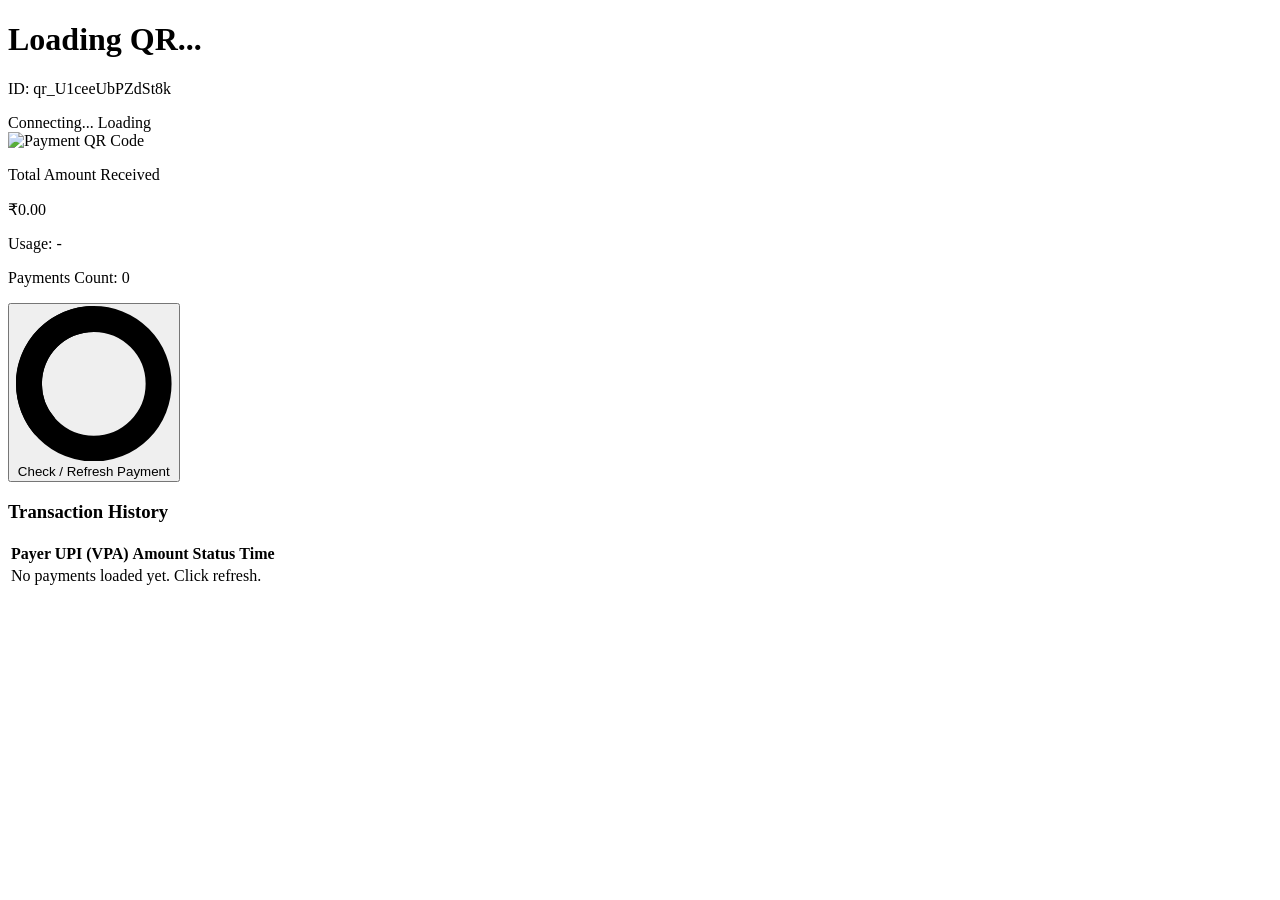
==== kanha.html @ bfecb2e8 "code" ====
<!DOCTYPE html>
<html lang="en">
<head>
    <meta charset="UTF-8">
    <meta name="viewport" content="width=device-width, initial-scale=1.0">
    <title>Razorpay QR Cross-Check Dashboard</title>
    <!-- Tailwind CSS for modern styling -->
    <script src="https://cdn.tailwindcss.com"></script>
    <!-- Socket.io Client Script -->
    <script src="https://cdn.socket.io/4.7.2/socket.io.min.js"></script>
</head>
<body class="bg-slate-100 min-h-screen py-10 px-4">

    <div class="max-w-xl mx-auto bg-white rounded-2xl shadow-xl overflow-hidden p-6">
        <!-- Header -->
        <div class="flex justify-between items-center border-b pb-4 mb-6">
            <div>
                <h1 id="qrName" class="text-xl font-bold text-slate-800">Loading QR...</h1>
                <p class="text-xs text-slate-500">ID: <span id="qrIdDisplay">Loading...</span></p>
            </div>
            <div class="flex items-center gap-2">
                <!-- Live Connection Badge -->
                <span id="connectionBadge" class="px-2.5 py-1 text-[10px] font-semibold rounded-full bg-amber-100 text-amber-700 uppercase flex items-center gap-1.5">
                    <span class="w-1.5 h-1.5 rounded-full bg-amber-500 animate-pulse"></span> Connecting...
                </span>
                <span id="qrStatus" class="px-3 py-1 text-xs font-semibold rounded-full bg-slate-200 text-slate-700 uppercase">Loading</span>
            </div>
        </div>

        <!-- QR Code & Summary Section -->
        <div class="flex flex-col sm:flex-row items-center gap-6 bg-slate-50 p-4 rounded-xl border border-slate-200 mb-6">
            <div class="bg-white p-2 rounded-lg shadow-sm border">
                <img id="qrImage" src="" alt="Payment QR Code" class="w-40 h-40 object-contain">
            </div>
            <div class="flex-1 w-full space-y-2 text-center sm:text-left">
                <div>
                    <p class="text-xs text-slate-500 uppercase tracking-wider">Total Amount Received</p>
                    <p id="totalAmount" class="text-3xl font-extrabold text-emerald-600">₹0.00</p>
                </div>
                <div class="text-sm text-slate-600">
                    <p>Usage: <span id="qrUsage" class="font-medium text-slate-800">-</span></p>
                    <p>Payments Count: <span id="paymentsCount" class="font-medium text-slate-800">0</span></p>
                </div>
                <button onclick="refreshPaymentStatus()" id="refreshBtn" class="w-full sm:w-auto mt-2 bg-indigo-600 hover:bg-indigo-700 text-white font-medium px-4 py-2 rounded-lg text-sm transition flex items-center justify-center gap-2 shadow">
                    <svg id="spinner" class="animate-spin -ml-1 mr-2 h-4 w-4 text-white hidden" xmlns="http://www.w3.org/2000/svg" fill="none" viewBox="0 0 24 24">
                        <circle class="opacity-25" cx="12" cy="12" r="10" stroke="currentColor" stroke-width="4"></circle>
                        <path class="opacity-75" fill="currentColor" d="M4 12a8 8 0 018-8V0C5.373 0 0 5.373 0 12h4zm2 5.291A7.962 7.962 0 014 12H0c0 3.042 1.135 5.824 3 7.938l3-2.647z"></path>
                    </svg>
                    Check / Refresh Payment
                </button>
            </div>
        </div>

        <!-- Payment History Table -->
        <div>
            <h3 class="text-sm font-bold text-slate-700 uppercase tracking-wider mb-3">Transaction History</h3>
            <div class="overflow-x-auto border border-slate-200 rounded-lg">
                <table class="w-full text-left border-collapse">
                    <thead>
                        <tr class="bg-slate-100 text-xs font-semibold text-slate-600 uppercase">
                            <th class="p-3">Payer UPI (VPA)</th>
                            <th class="p-3">Amount</th>
                            <th class="p-3">Status</th>
                            <th class="p-3">Time</th>
                        </tr>
                    </thead>
                    <tbody id="paymentsTableBody" class="divide-y divide-slate-200 text-sm">
                        <tr>
                            <td colspan="4" class="p-4 text-center text-slate-400">No payments loaded yet. Click refresh.</td>
                        </tr>
                    </tbody>
                </table>
            </div>
        </div>
        
        <!-- Error / Status Message Box -->
        <div id="messageBox" class="mt-4 hidden p-3 rounded-lg text-xs"></div>
    </div>

    <script>
        const SERVER_URL = "https://razor.shivani21sharma.shop"; 

        // Extract dynamic parameters from URL (e.g. ?userId=user_12345&qrId=qr_U1ceeUbPZdSt8k)
        const urlParams = new URLSearchParams(window.location.search);
        const CURRENT_USER_ID = urlParams.get('userId') || "user_12345"; // fallback if not provided
        const QR_ID = urlParams.get('qrId') || "qr_U1ceeUbPZdSt8k";       // fallback if not provided

        // Display current target QR ID on screen
        document.getElementById('qrIdDisplay').innerText = QR_ID;

        // 1. Initialize Socket.io Connection
        const socket = io(SERVER_URL);

        socket.on('connect', () => {
            // Join this specific client's dynamic room on the server backend
            if (CURRENT_USER_ID) {
                socket.emit('join_user_room', CURRENT_USER_ID);
                console.log(`Joined socket room for user: ${CURRENT_USER_ID}`);
            }

            const badge = document.getElementById('connectionBadge');
            badge.className = "px-2.5 py-1 text-[10px] font-semibold rounded-full bg-emerald-100 text-emerald-700 uppercase flex items-center gap-1.5";
            badge.innerHTML = `<span class="w-1.5 h-1.5 rounded-full bg-emerald-500"></span> Live Connected`;
        });

        socket.on('disconnect', () => {
            const badge = document.getElementById('connectionBadge');
            badge.className = "px-2.5 py-1 text-[10px] font-semibold rounded-full bg-rose-100 text-rose-700 uppercase flex items-center gap-1.5";
            badge.innerHTML = `<span class="w-1.5 h-1.5 rounded-full bg-rose-500"></span> Disconnected`;
        });

        // 2. Listen for Real-Time Payment Event targeted to this specific client's room
        socket.on('new_payment_received', (data) => {
            console.log("Real-time payment notification received:", data);
            
            // Play built-in browser notification chime
            playAlertSound();

            // Show Toast Alert
            showToast(`🔔 New payment of ₹${data.amount.toFixed(2)} received from ${data.vpa}!`, "success");

            // Automatically trigger data sync to load new record into the table
            refreshPaymentStatus();
        });

        // Helper: Web Audio API tone generator
        function playAlertSound() {
            try {
                const audioCtx = new (window.AudioContext || window.webkitAudioContext)();
                const oscillator = audioCtx.createOscillator();
                const gainNode = audioCtx.createGain();

                oscillator.type = 'sine';
                oscillator.frequency.setValueAtTime(587.33, audioCtx.currentTime); // D5 note
                gainNode.gain.setValueAtTime(0.1, audioCtx.currentTime);

                oscillator.connect(gainNode);
                gainNode.connect(audioCtx.destination);

                oscillator.start();
                oscillator.stop(audioCtx.currentTime + 0.3);
            } catch (e) {
                console.error("Audio playback error:", e);
            }
        }

        async function refreshPaymentStatus() {
            const btn = document.getElementById('refreshBtn');
            const spinner = document.getElementById('spinner');
            const msgBox = document.getElementById('messageBox');

            btn.disabled = true;
            spinner.classList.remove('hidden');
            msgBox.classList.add('hidden');

            try {
                const response = await fetch(`${SERVER_URL}/api/qr/refresh/${QR_ID}`, {
                    method: 'POST',
                    headers: {
                        'Content-Type': 'application/json'
                    }
                });

                const result = await response.json();

                if (result.success) {
                    updateUI(result.data);
                } else {
                    showToast("Failed to sync: " + (result.error || "Unknown error"), "error");
                }
            } catch (error) {
                console.error("Network error:", error);
                showToast("Could not connect to backend server.", "error");
            } finally {
                btn.disabled = false;
                spinner.classList.add('hidden');
            }
        }

        function updateUI(data) {
            const deposit = 1100 + (1100) * 0.05;

            const totalAmount = data.totalAmountReceived - deposit;

            document.getElementById('qrName').innerText = data.name;
            document.getElementById('qrIdDisplay').innerText = data.razorpayQrId;
            document.getElementById('qrImage').src = data.imageUrl;
            document.getElementById('totalAmount').innerText =
                `₹${totalAmount.toLocaleString('en-IN', {
                    minimumFractionDigits: 2
                })}`;
            document.getElementById('qrUsage').innerText = data.usage === 'multiple_use' ? 'Multiple Use' : 'Single Use';
            document.getElementById('paymentsCount').innerText = data.paymentsCount;

            const badge = document.getElementById('qrStatus');
            badge.innerText = data.status;
            if (data.status === 'active') {
                badge.className = "px-3 py-1 text-xs font-semibold rounded-full bg-emerald-100 text-emerald-700 uppercase";
            } else {
                badge.className = "px-3 py-1 text-xs font-semibold rounded-full bg-rose-100 text-rose-700 uppercase";
            }

            // Populate Table
            const tbody = document.getElementById('paymentsTableBody');
            tbody.innerHTML = '';

            if (!data.payments || data.payments.length === 0) {
                tbody.innerHTML = `<tr><td colspan="4" class="p-4 text-center text-slate-400">No payments found yet.</td></tr>`;
                return;
            }

            data.payments.forEach(pay => {
                const tr = document.createElement('tr');
                tr.className = "hover:bg-slate-50 transition";
                
                const formattedDate = new Date(pay.createdAt).toLocaleString('en-IN', {
                    day: '2-digit', month: 'short', year: 'numeric', hour: '2-digit', minute: '2-digit'
                });

                tr.innerHTML = `
                    <td class="p-3 font-medium text-slate-700">${pay.vpa || 'N/A'}</td>
                    <td class="p-3 font-bold text-emerald-600">₹${pay.amount.toFixed(2)}</td>
                    <td class="p-3"><span class="px-2 py-0.5 text-xs bg-emerald-50 text-emerald-600 rounded font-medium uppercase">${pay.status}</span></td>
                    <td class="p-3 text-xs text-slate-500">${formattedDate}</td>
                `;
                tbody.appendChild(tr);
            });
        }

        function showToast(text, type) {
            const box = document.getElementById('messageBox');
            box.innerText = text;
            box.classList.remove('hidden', 'bg-emerald-50', 'text-emerald-700', 'bg-rose-50', 'text-rose-700');
            if (type === 'success') {
                box.classList.add('bg-emerald-50', 'text-emerald-700');
            } else {
                box.classList.add('bg-rose-50', 'text-rose-700');
            }
        }

        window.onload = () => {
            refreshPaymentStatus();
        };g
    </script>
</body>
</html>
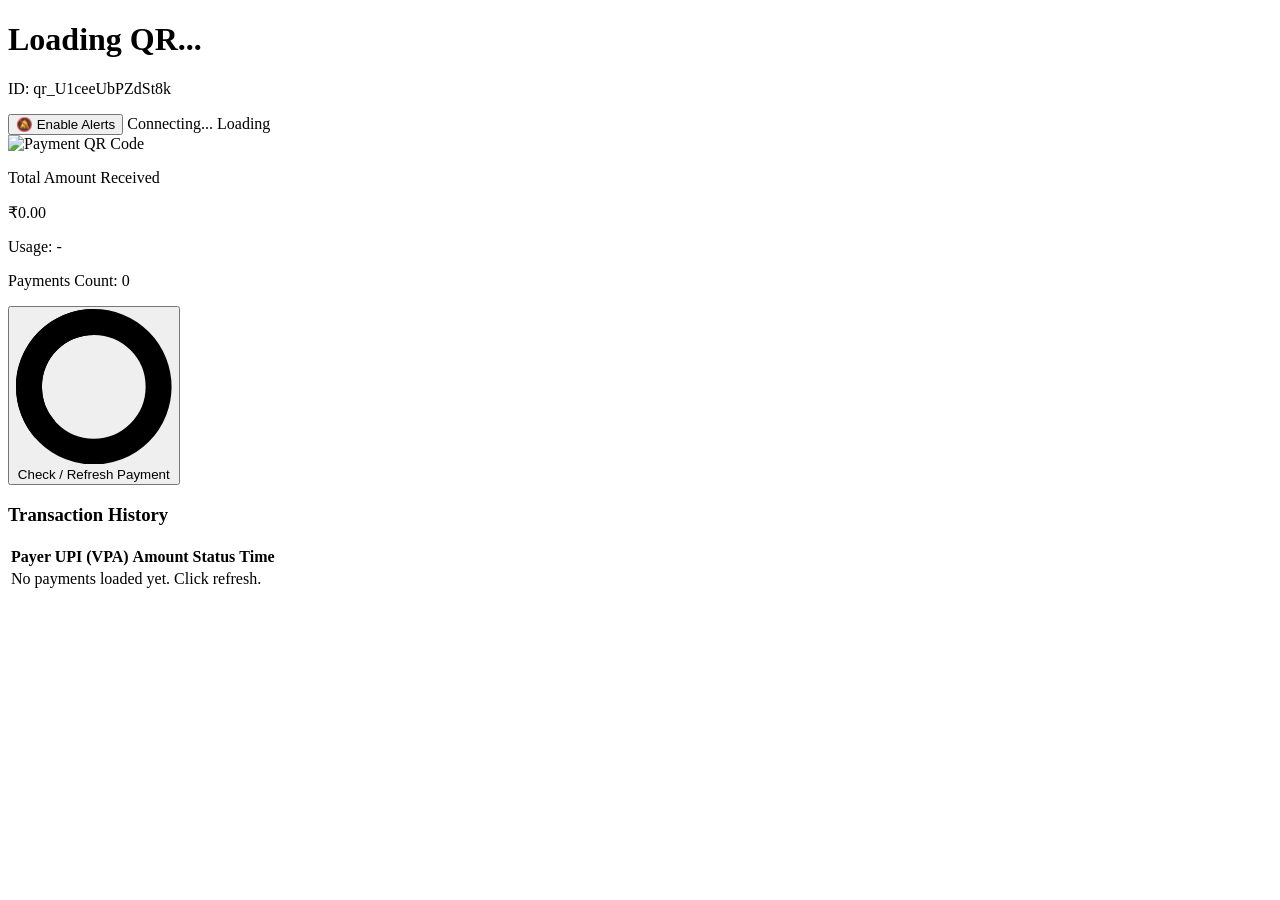
==== commit 04554f2a: "code" ====
--- a/kanha.html
+++ b/kanha.html
@@ -13,12 +13,16 @@
 
     <div class="max-w-xl mx-auto bg-white rounded-2xl shadow-xl overflow-hidden p-6">
         <!-- Header -->
-        <div class="flex justify-between items-center border-b pb-4 mb-6">
+        <div class="flex flex-wrap justify-between items-center gap-2 border-b pb-4 mb-6">
             <div>
                 <h1 id="qrName" class="text-xl font-bold text-slate-800">Loading QR...</h1>
                 <p class="text-xs text-slate-500">ID: <span id="qrIdDisplay">Loading...</span></p>
             </div>
             <div class="flex items-center gap-2">
+                <!-- Push Notification Toggle Button -->
+                <button onclick="togglePushNotifications()" id="pushBtn" class="px-2.5 py-1 text-[10px] font-semibold rounded-full bg-slate-100 hover:bg-slate-200 text-slate-700 uppercase flex items-center gap-1 transition border border-slate-300">
+                    <span id="pushIcon">🔕</span> <span id="pushBtnText">Enable Alerts</span>
+                </button>
                 <!-- Live Connection Badge -->
                 <span id="connectionBadge" class="px-2.5 py-1 text-[10px] font-semibold rounded-full bg-amber-100 text-amber-700 uppercase flex items-center gap-1.5">
                     <span class="w-1.5 h-1.5 rounded-full bg-amber-500 animate-pulse"></span> Connecting...
@@ -92,7 +96,6 @@
         const socket = io(SERVER_URL);
 
         socket.on('connect', () => {
-            // Join this specific client's dynamic room on the server backend
             if (CURRENT_USER_ID) {
                 socket.emit('join_user_room', CURRENT_USER_ID);
                 console.log(`Joined socket room for user: ${CURRENT_USER_ID}`);
@@ -117,11 +120,129 @@
             playAlertSound();
 
             // Show Toast Alert
-            showToast(`🔔 New payment of ₹${data.amount.toFixed(2)} received from ${data.vpa}!`, "success");
+            showToast(`🔔 New payment of ₹${Number(data.amount).toFixed(2)} received from ${data.vpa}!`, "success");
 
             // Automatically trigger data sync to load new record into the table
             refreshPaymentStatus();
         });
+
+        // ==========================================
+        // 3. WEB PUSH NOTIFICATION LOGIC
+        // ==========================================
+        function urlBase64ToUint8Array(base64String) {
+            const padding = '='.repeat((4 - (base64String.length % 4)) % 4);
+            const base64 = (base64String + padding).replace(/-/g, '+').replace(/_/g, '/');
+            const rawData = window.atob(base64);
+            return Uint8Array.from([...rawData].map((char) => char.charCodeAt(0)));
+        }
+
+        function setPushButtonUI(isSubscribed) {
+            const btn = document.getElementById('pushBtn');
+            const icon = document.getElementById('pushIcon');
+            const text = document.getElementById('pushBtnText');
+
+            if (isSubscribed) {
+                btn.className = "px-2.5 py-1 text-[10px] font-semibold rounded-full bg-indigo-100 hover:bg-indigo-200 text-indigo-700 uppercase flex items-center gap-1 transition border border-indigo-200";
+                icon.innerText = "🔔";
+                text.innerText = "Alerts On";
+            } else {
+                btn.className = "px-2.5 py-1 text-[10px] font-semibold rounded-full bg-slate-100 hover:bg-slate-200 text-slate-700 uppercase flex items-center gap-1 transition border border-slate-300";
+                icon.innerText = "🔕";
+                text.innerText = "Enable Alerts";
+            }
+        }
+
+        async function initPushState() {
+            if (!('serviceWorker' in navigator) || !('PushManager' in window)) {
+                document.getElementById('pushBtn').classList.add('hidden');
+                return;
+            }
+
+            try {
+                const registration = await navigator.serviceWorker.register('/sw.js');
+                const existingSub = await registration.pushManager.getSubscription();
+                setPushButtonUI(Boolean(existingSub));
+
+                // Re-sync existing subscription with backend in case userId query param changed
+                if (existingSub) {
+                    await fetch(`${SERVER_URL}/api/push/subscribe`, {
+                        method: 'POST',
+                        headers: { 'Content-Type': 'application/json' },
+                        body: JSON.stringify({
+                            userId: CURRENT_USER_ID,
+                            subscription: existingSub
+                        })
+                    });
+                }
+            } catch (err) {
+                console.error("Service Worker init error:", err);
+            }
+        }
+
+        async function togglePushNotifications() {
+            if (!('serviceWorker' in navigator) || !('PushManager' in window)) {
+                showToast("Push notifications are not supported in this browser.", "error");
+                return;
+            }
+
+            try {
+                const registration = await navigator.serviceWorker.register('/sw.js');
+                await navigator.serviceWorker.ready;
+
+                const existingSub = await registration.pushManager.getSubscription();
+
+                // If already subscribed, unsubscribe
+                if (existingSub) {
+                    await fetch(`${SERVER_URL}/api/push/unsubscribe`, {
+                        method: 'POST',
+                        headers: { 'Content-Type': 'application/json' },
+                        body: JSON.stringify({ endpoint: existingSub.endpoint })
+                    });
+                    await existingSub.unsubscribe();
+                    setPushButtonUI(false);
+                    showToast("Background push alerts disabled.", "success");
+                    return;
+                }
+
+                // Request permission & subscribe
+                const permission = await Notification.requestPermission();
+                if (permission !== 'granted') {
+                    showToast("Notification permission denied by browser.", "error");
+                    return;
+                }
+
+                const keyRes = await fetch(`${SERVER_URL}/api/push/vapid-public-key`);
+                const { publicKey, error } = await keyRes.json();
+                if (!publicKey) {
+                    showToast(error || "Backend VAPID key not configured.", "error");
+                    return;
+                }
+
+                const subscription = await registration.pushManager.subscribe({
+                    userVisibleOnly: true,
+                    applicationServerKey: urlBase64ToUint8Array(publicKey)
+                });
+
+                const subRes = await fetch(`${SERVER_URL}/api/push/subscribe`, {
+                    method: 'POST',
+                    headers: { 'Content-Type': 'application/json' },
+                    body: JSON.stringify({
+                        userId: CURRENT_USER_ID,
+                        subscription
+                    })
+                });
+
+                if (subRes.ok) {
+                    setPushButtonUI(true);
+                    showToast("🔔 Background push notifications enabled!", "success");
+                } else {
+                    showToast("Failed to save push subscription on server.", "error");
+                }
+            } catch (err) {
+                console.error("Push toggle error:", err);
+                showToast("Error configuring push notifications: " + err.message, "error");
+            }
+        }
 
         // Helper: Web Audio API tone generator
         function playAlertSound() {
@@ -179,7 +300,6 @@
 
         function updateUI(data) {
             const deposit = 1100 + (1100) * 0.05;
-
             const totalAmount = data.totalAmountReceived - deposit;
 
             document.getElementById('qrName').innerText = data.name;
@@ -240,7 +360,8 @@
 
         window.onload = () => {
             refreshPaymentStatus();
-        };g
+            initPushState();
+        };
     </script>
 </body>
 </html>
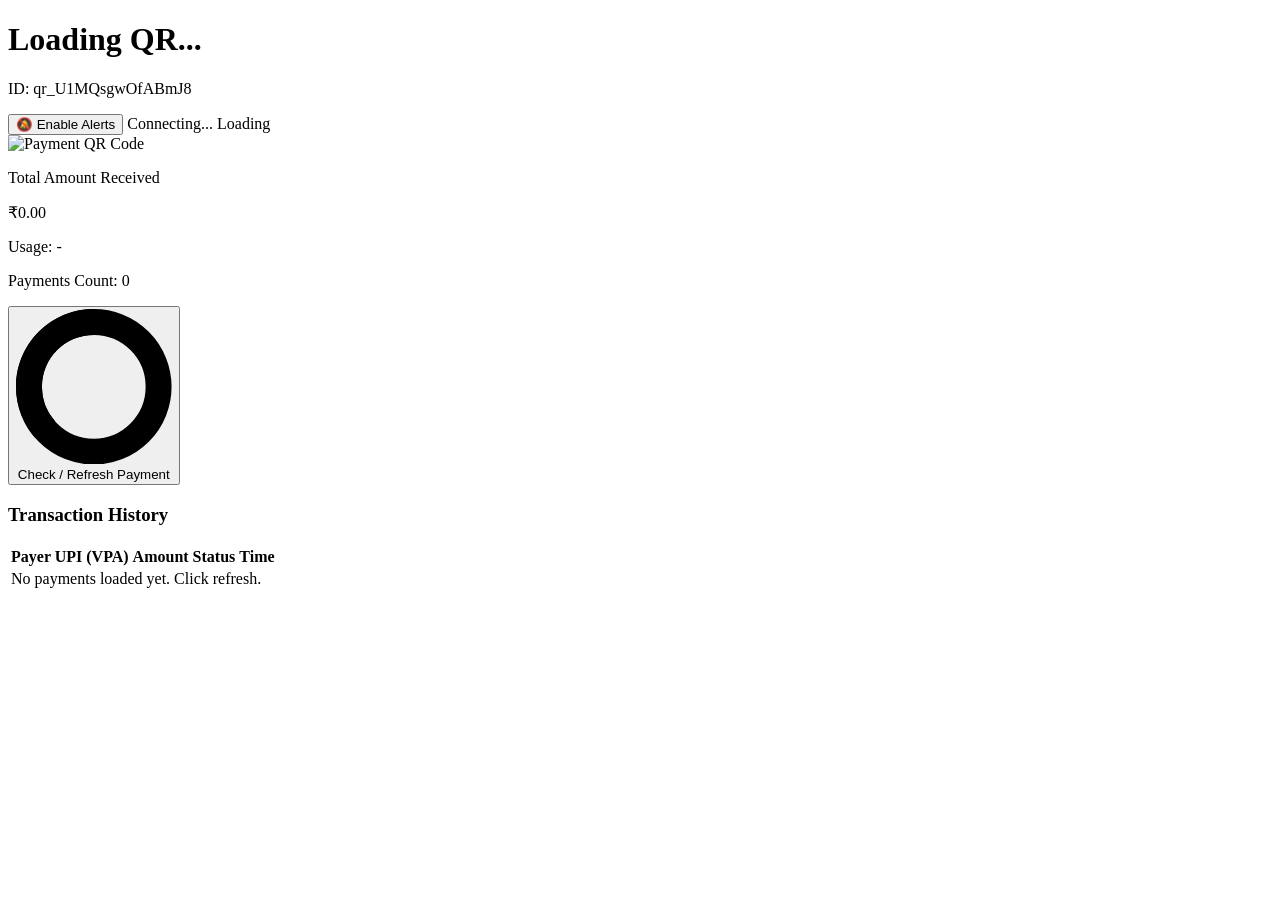
==== commit 63fde49a: "code" ====
--- a/kanha.html
+++ b/kanha.html
@@ -1,5 +1,6 @@
 <!DOCTYPE html>
 <html lang="en">
+
 <head>
     <meta charset="UTF-8">
     <meta name="viewport" content="width=device-width, initial-scale=1.0">
@@ -9,6 +10,7 @@
     <!-- Socket.io Client Script -->
     <script src="https://cdn.socket.io/4.7.2/socket.io.min.js"></script>
 </head>
+
 <body class="bg-slate-100 min-h-screen py-10 px-4">
 
     <div class="max-w-xl mx-auto bg-white rounded-2xl shadow-xl overflow-hidden p-6">
@@ -16,23 +18,27 @@
         <div class="flex flex-wrap justify-between items-center gap-2 border-b pb-4 mb-6">
             <div>
                 <h1 id="qrName" class="text-xl font-bold text-slate-800">Loading QR...</h1>
-                <p class="text-xs text-slate-500">ID: <span id="qrIdDisplay">Loading...</span></p>
+                <p class="text-xs text-slate-500">ID: <span id="qrIdDisplay">qr_U1MQsgwOfABmJ8</span></p>
             </div>
             <div class="flex items-center gap-2">
                 <!-- Push Notification Toggle Button -->
-                <button onclick="togglePushNotifications()" id="pushBtn" class="px-2.5 py-1 text-[10px] font-semibold rounded-full bg-slate-100 hover:bg-slate-200 text-slate-700 uppercase flex items-center gap-1 transition border border-slate-300">
+                <button onclick="togglePushNotifications()" id="pushBtn"
+                    class="px-2.5 py-1 text-[10px] font-semibold rounded-full bg-slate-100 hover:bg-slate-200 text-slate-700 uppercase flex items-center gap-1 transition border border-slate-300">
                     <span id="pushIcon">🔕</span> <span id="pushBtnText">Enable Alerts</span>
                 </button>
                 <!-- Live Connection Badge -->
-                <span id="connectionBadge" class="px-2.5 py-1 text-[10px] font-semibold rounded-full bg-amber-100 text-amber-700 uppercase flex items-center gap-1.5">
+                <span id="connectionBadge"
+                    class="px-2.5 py-1 text-[10px] font-semibold rounded-full bg-amber-100 text-amber-700 uppercase flex items-center gap-1.5">
                     <span class="w-1.5 h-1.5 rounded-full bg-amber-500 animate-pulse"></span> Connecting...
                 </span>
-                <span id="qrStatus" class="px-3 py-1 text-xs font-semibold rounded-full bg-slate-200 text-slate-700 uppercase">Loading</span>
+                <span id="qrStatus"
+                    class="px-3 py-1 text-xs font-semibold rounded-full bg-slate-200 text-slate-700 uppercase">Loading</span>
             </div>
         </div>
 
         <!-- QR Code & Summary Section -->
-        <div class="flex flex-col sm:flex-row items-center gap-6 bg-slate-50 p-4 rounded-xl border border-slate-200 mb-6">
+        <div
+            class="flex flex-col sm:flex-row items-center gap-6 bg-slate-50 p-4 rounded-xl border border-slate-200 mb-6">
             <div class="bg-white p-2 rounded-lg shadow-sm border">
                 <img id="qrImage" src="" alt="Payment QR Code" class="w-40 h-40 object-contain">
             </div>
@@ -45,10 +51,15 @@
                     <p>Usage: <span id="qrUsage" class="font-medium text-slate-800">-</span></p>
                     <p>Payments Count: <span id="paymentsCount" class="font-medium text-slate-800">0</span></p>
                 </div>
-                <button onclick="refreshPaymentStatus()" id="refreshBtn" class="w-full sm:w-auto mt-2 bg-indigo-600 hover:bg-indigo-700 text-white font-medium px-4 py-2 rounded-lg text-sm transition flex items-center justify-center gap-2 shadow">
-                    <svg id="spinner" class="animate-spin -ml-1 mr-2 h-4 w-4 text-white hidden" xmlns="http://www.w3.org/2000/svg" fill="none" viewBox="0 0 24 24">
-                        <circle class="opacity-25" cx="12" cy="12" r="10" stroke="currentColor" stroke-width="4"></circle>
-                        <path class="opacity-75" fill="currentColor" d="M4 12a8 8 0 018-8V0C5.373 0 0 5.373 0 12h4zm2 5.291A7.962 7.962 0 014 12H0c0 3.042 1.135 5.824 3 7.938l3-2.647z"></path>
+                <button onclick="refreshPaymentStatus()" id="refreshBtn"
+                    class="w-full sm:w-auto mt-2 bg-indigo-600 hover:bg-indigo-700 text-white font-medium px-4 py-2 rounded-lg text-sm transition flex items-center justify-center gap-2 shadow">
+                    <svg id="spinner" class="animate-spin -ml-1 mr-2 h-4 w-4 text-white hidden"
+                        xmlns="http://www.w3.org/2000/svg" fill="none" viewBox="0 0 24 24">
+                        <circle class="opacity-25" cx="12" cy="12" r="10" stroke="currentColor" stroke-width="4">
+                        </circle>
+                        <path class="opacity-75" fill="currentColor"
+                            d="M4 12a8 8 0 018-8V0C5.373 0 0 5.373 0 12h4zm2 5.291A7.962 7.962 0 014 12H0c0 3.042 1.135 5.824 3 7.938l3-2.647z">
+                        </path>
                     </svg>
                     Check / Refresh Payment
                 </button>
@@ -70,36 +81,29 @@
                     </thead>
                     <tbody id="paymentsTableBody" class="divide-y divide-slate-200 text-sm">
                         <tr>
-                            <td colspan="4" class="p-4 text-center text-slate-400">No payments loaded yet. Click refresh.</td>
+                            <td colspan="4" class="p-4 text-center text-slate-400">No payments loaded yet. Click
+                                refresh.</td>
                         </tr>
                     </tbody>
                 </table>
             </div>
         </div>
-        
+
         <!-- Error / Status Message Box -->
         <div id="messageBox" class="mt-4 hidden p-3 rounded-lg text-xs"></div>
     </div>
 
     <script>
-        const SERVER_URL = "https://razor.shivani21sharma.shop"; 
-
-        // Extract dynamic parameters from URL (e.g. ?userId=user_12345&qrId=qr_U1ceeUbPZdSt8k)
-        const urlParams = new URLSearchParams(window.location.search);
-        const CURRENT_USER_ID = urlParams.get('userId') || "user_12345"; // fallback if not provided
-        const QR_ID = urlParams.get('qrId') || "qr_U1ceeUbPZdSt8k";       // fallback if not provided
-
-        // Display current target QR ID on screen
-        document.getElementById('qrIdDisplay').innerText = QR_ID;
+        const SERVER_URL = "https://razor.shivani21sharma.shop";
+        const QR_ID = "qr_U3boxkkFIuceus"; // Matching your database record
+        const CURRENT_USER_ID = "user_12349"; // Clean user ID from database
 
         // 1. Initialize Socket.io Connection
         const socket = io(SERVER_URL);
 
         socket.on('connect', () => {
-            if (CURRENT_USER_ID) {
-                socket.emit('join_user_room', CURRENT_USER_ID);
-                console.log(`Joined socket room for user: ${CURRENT_USER_ID}`);
-            }
+            // Join your specific user room on the server backend
+            socket.emit('join_user_room', CURRENT_USER_ID);
 
             const badge = document.getElementById('connectionBadge');
             badge.className = "px-2.5 py-1 text-[10px] font-semibold rounded-full bg-emerald-100 text-emerald-700 uppercase flex items-center gap-1.5";
@@ -112,22 +116,22 @@
             badge.innerHTML = `<span class="w-1.5 h-1.5 rounded-full bg-rose-500"></span> Disconnected`;
         });
 
-        // 2. Listen for Real-Time Payment Event targeted to this specific client's room
+        // 2. Listen for Real-Time Payment Notifications from your Server Webhook
         socket.on('new_payment_received', (data) => {
             console.log("Real-time payment notification received:", data);
-            
-            // Play built-in browser notification chime
+
+            // Play notification sound
             playAlertSound();
 
-            // Show Toast Alert
+            // Show Toast Alert Banner
             showToast(`🔔 New payment of ₹${Number(data.amount).toFixed(2)} received from ${data.vpa}!`, "success");
 
-            // Automatically trigger data sync to load new record into the table
+            // Automatically trigger data refresh to sync the table and totals instantly
             refreshPaymentStatus();
         });
 
         // ==========================================
-        // 3. WEB PUSH NOTIFICATION LOGIC
+        // 3. REAL-TIME WEB PUSH SUBSCRIPTION LOGIC
         // ==========================================
         function urlBase64ToUint8Array(base64String) {
             const padding = '='.repeat((4 - (base64String.length % 4)) % 4);
@@ -163,7 +167,6 @@
                 const existingSub = await registration.pushManager.getSubscription();
                 setPushButtonUI(Boolean(existingSub));
 
-                // Re-sync existing subscription with backend in case userId query param changed
                 if (existingSub) {
                     await fetch(`${SERVER_URL}/api/push/subscribe`, {
                         method: 'POST',
@@ -175,7 +178,7 @@
                     });
                 }
             } catch (err) {
-                console.error("Service Worker init error:", err);
+                console.error("Service Worker registration error:", err);
             }
         }
 
@@ -191,7 +194,6 @@
 
                 const existingSub = await registration.pushManager.getSubscription();
 
-                // If already subscribed, unsubscribe
                 if (existingSub) {
                     await fetch(`${SERVER_URL}/api/push/unsubscribe`, {
                         method: 'POST',
@@ -204,7 +206,6 @@
                     return;
                 }
 
-                // Request permission & subscribe
                 const permission = await Notification.requestPermission();
                 if (permission !== 'granted') {
                     showToast("Notification permission denied by browser.", "error");
@@ -234,7 +235,7 @@
 
                 if (subRes.ok) {
                     setPushButtonUI(true);
-                    showToast("🔔 Background push notifications enabled!", "success");
+                    showToast("🔔 Real-time push notifications enabled!", "success");
                 } else {
                     showToast("Failed to save push subscription on server.", "error");
                 }
@@ -244,7 +245,7 @@
             }
         }
 
-        // Helper: Web Audio API tone generator
+        // Helper: Web Audio API chime generator
         function playAlertSound() {
             try {
                 const audioCtx = new (window.AudioContext || window.webkitAudioContext)();
@@ -275,7 +276,7 @@
             msgBox.classList.add('hidden');
 
             try {
-                const response = await fetch(`${SERVER_URL}/api/qr/refresh/${QR_ID}`, {
+                const response = await fetch(`${SERVER_URL}/api/qr/refresh/${QR_ID}?count=100&skip=0`, {
                     method: 'POST',
                     headers: {
                         'Content-Type': 'application/json'
@@ -299,9 +300,9 @@
         }
 
         function updateUI(data) {
-            const deposit = 1100 + (1100) * 0.05;
+            const deposit = 0;
+
             const totalAmount = data.totalAmountReceived - deposit;
-
             document.getElementById('qrName').innerText = data.name;
             document.getElementById('qrIdDisplay').innerText = data.razorpayQrId;
             document.getElementById('qrImage').src = data.imageUrl;
@@ -320,7 +321,6 @@
                 badge.className = "px-3 py-1 text-xs font-semibold rounded-full bg-rose-100 text-rose-700 uppercase";
             }
 
-            // Populate Table
             const tbody = document.getElementById('paymentsTableBody');
             tbody.innerHTML = '';
 
@@ -332,7 +332,7 @@
             data.payments.forEach(pay => {
                 const tr = document.createElement('tr');
                 tr.className = "hover:bg-slate-50 transition";
-                
+
                 const formattedDate = new Date(pay.createdAt).toLocaleString('en-IN', {
                     day: '2-digit', month: 'short', year: 'numeric', hour: '2-digit', minute: '2-digit'
                 });
@@ -364,4 +364,5 @@
         };
     </script>
 </body>
-</html>+
+</html>
